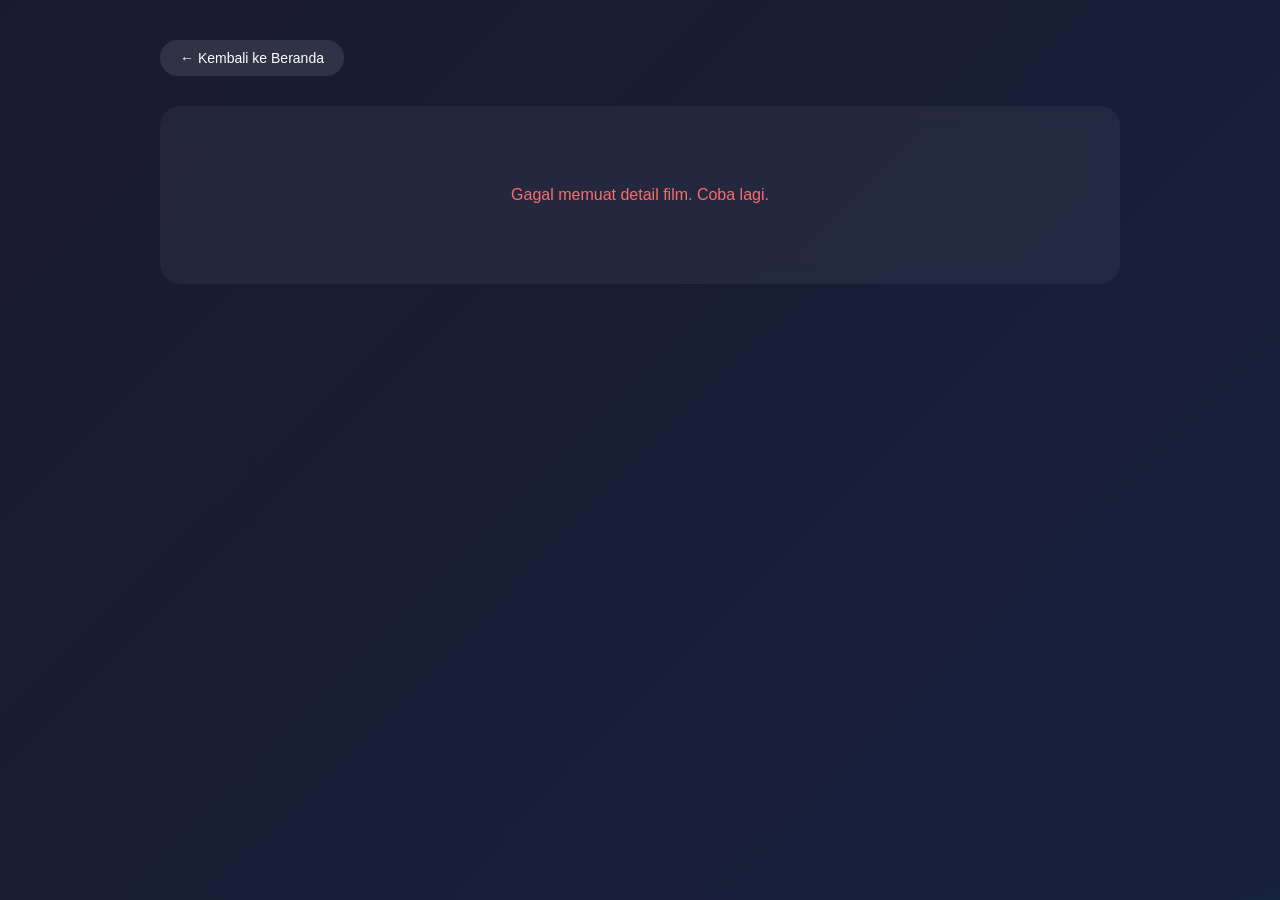
==== detailfilm.html @ 4472b350 "Menambahkan detail pada setiap film" ====
<!DOCTYPE html>
<html lang="id">
<head>
    <meta charset="UTF-8">
    <meta name="viewport" content="width=device-width, initial-scale=1.0">
    <title>Detail Film | MovieSearch</title>
    <link rel="stylesheet" href="css/detailfilm.css">
</head>
<body>
    <div class="container">
        <button id="backBtn" class="btn-back">← Kembali ke Beranda</button>

        <div id="detailContent" class="detail-card">
            <!-- Loading state -->
            <div id="loadingDetail" class="loading">
                <div class="spinner"></div>
                <p>Memuat detail film...</p>
            </div>

            <!-- Error state -->
            <div id="errorDetail" class="error hidden">
                <p>Gagal memuat detail film. Coba lagi.</p>
            </div>

            <!-- Detail content (hidden dulu) -->
            <div id="movieDetail" class="movie-detail hidden">
                <div class="detail-poster">
                    <img id="posterImg" src="" alt="Poster">
                </div>
                <div class="detail-info">
                    <h1 id="movieTitle"></h1>
                    <div class="detail-meta">
                        <span id="movieYear"></span>
                        <span id="movieRuntime"></span>
                        <span id="movieRating">⭐ </span>
                    </div>
                    <div class="detail-genres" id="movieGenres"></div>
                    <h3>Sinopsis</h3>
                    <p id="movieOverview"></p>
                    <h3>Informasi Lain</h3>
                    <ul class="info-list">
                        <li><strong>Status:</strong> <span id="movieStatus"></span></li>
                        <li><strong>Bahasa Asli:</strong> <span id="movieLanguage"></span></li>
                        <li><strong>Tanggal Rilis:</strong> <span id="movieReleaseDate"></span></li>
                    </ul>
                </div>
            </div>
        </div>
    </div>

    <script src="js/detailfilm.js"></script>
</body>
</html>
---- css/detailfilm.css ----
* {
    margin: 0;
    padding: 0;
    box-sizing: border-box;
}

body {
    font-family: 'Segoe UI', Tahoma, Geneva, Verdana, sans-serif;
    background: linear-gradient(135deg, #1a1a2e 0%, #16213e 100%);
    min-height: 100vh;
    color: white;
}

.container {
    max-width: 1000px;
    margin: 0 auto;
    padding: 40px 20px;
}

.btn-back {
    background: rgba(255,255,255,0.1);
    color: white;
    border: none;
    padding: 10px 20px;
    border-radius: 30px;
    cursor: pointer;
    font-size: 14px;
    margin-bottom: 30px;
    transition: all 0.3s;
}

.btn-back:hover {
    background: rgba(255,255,255,0.2);
    transform: translateX(-5px);
}

.detail-card {
    background: rgba(255,255,255,0.05);
    border-radius: 20px;
    padding: 30px;
    backdrop-filter: blur(10px);
}

.movie-detail {
    display: grid;
    grid-template-columns: 300px 1fr;
    gap: 30px;
}

.detail-poster img {
    width: 100%;
    border-radius: 15px;
    box-shadow: 0 10px 30px rgba(0,0,0,0.3);
}

.detail-info h1 {
    font-size: 2rem;
    margin-bottom: 15px;
}

.detail-meta {
    display: flex;
    gap: 20px;
    flex-wrap: wrap;
    margin-bottom: 20px;
    color: #aaa;
    font-size: 14px;
}

.detail-meta span {
    background: rgba(255,255,255,0.1);
    padding: 5px 12px;
    border-radius: 20px;
}

#movieRating {
    color: #ffd700;
}

.detail-genres {
    display: flex;
    flex-wrap: wrap;
    gap: 10px;
    margin-bottom: 25px;
}

.genre-badge {
    background: linear-gradient(135deg, #667eea, #764ba2);
    padding: 5px 15px;
    border-radius: 20px;
    font-size: 12px;
}

.detail-info h3 {
    margin: 20px 0 10px 0;
    color: #667eea;
}

#movieOverview {
    line-height: 1.6;
    color: #ccc;
}

.info-list {
    list-style: none;
    margin-top: 10px;
}

.info-list li {
    padding: 8px 0;
    border-bottom: 1px solid rgba(255,255,255,0.1);
}

/* Loading & Error */
.loading, .error {
    text-align: center;
    padding: 50px;
}

.spinner {
    width: 50px;
    height: 50px;
    border: 4px solid rgba(255,255,255,0.2);
    border-top: 4px solid #667eea;
    border-radius: 50%;
    animation: spin 1s linear infinite;
    margin: 0 auto 20px;
}

@keyframes spin {
    0% { transform: rotate(0deg); }
    100% { transform: rotate(360deg); }
}

.error {
    color: #ff6b6b;
}

.hidden {
    display: none;
}

/* Responsive */
@media (max-width: 700px) {
    .movie-detail {
        grid-template-columns: 1fr;
    }
    
    .detail-poster {
        max-width: 250px;
        margin: 0 auto;
    }
    
    .detail-info h1 {
        font-size: 1.5rem;
        text-align: center;
    }
}
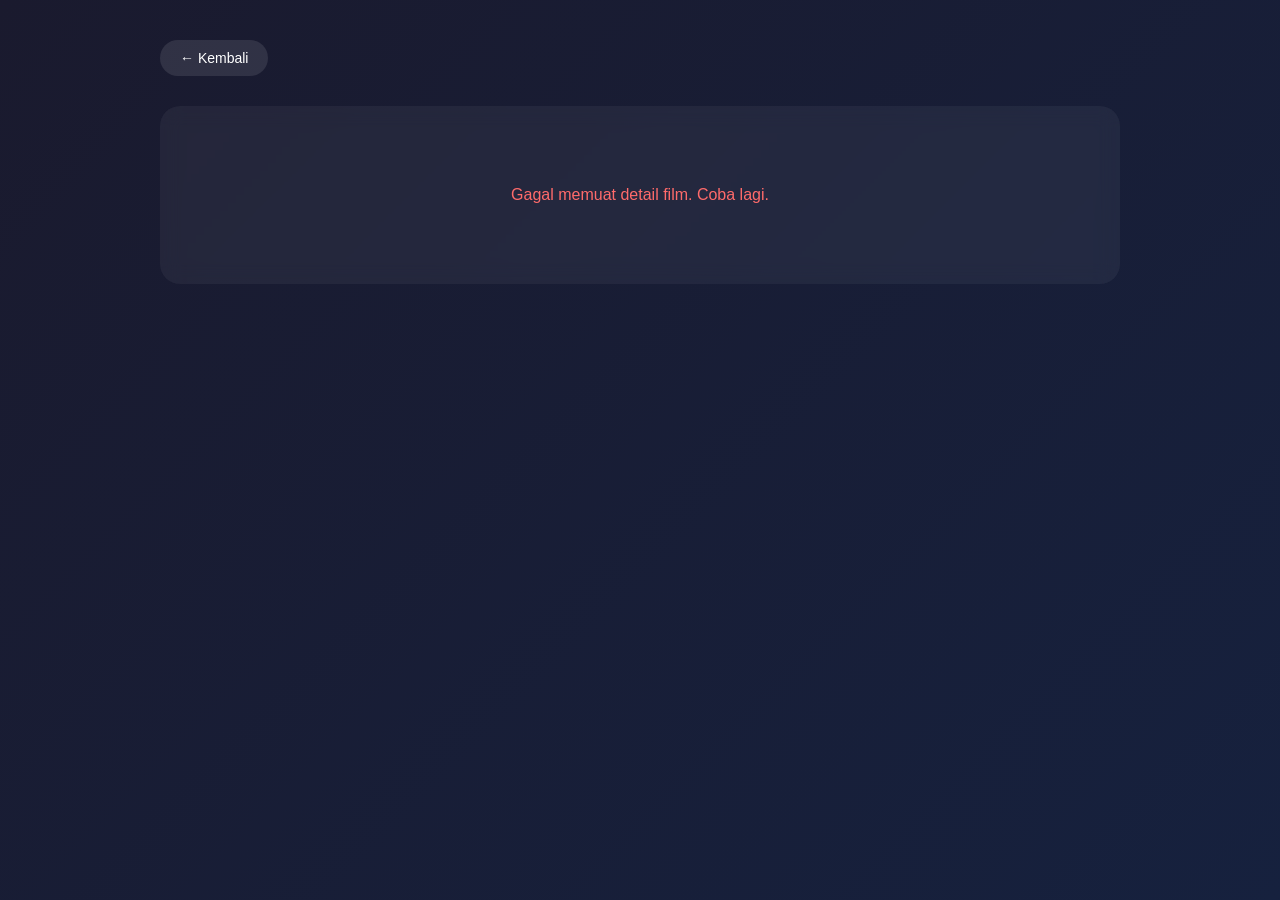
==== commit 2f92921d: "Update tombol back" ====
--- a/detailfilm.html
+++ b/detailfilm.html
@@ -8,7 +8,7 @@
 </head>
 <body>
     <div class="container">
-        <button id="backBtn" class="btn-back">← Kembali ke Beranda</button>
+        <button id="backBtn" class="btn-back">← Kembali</button>
 
         <div id="detailContent" class="detail-card">
             <!-- Loading state -->
